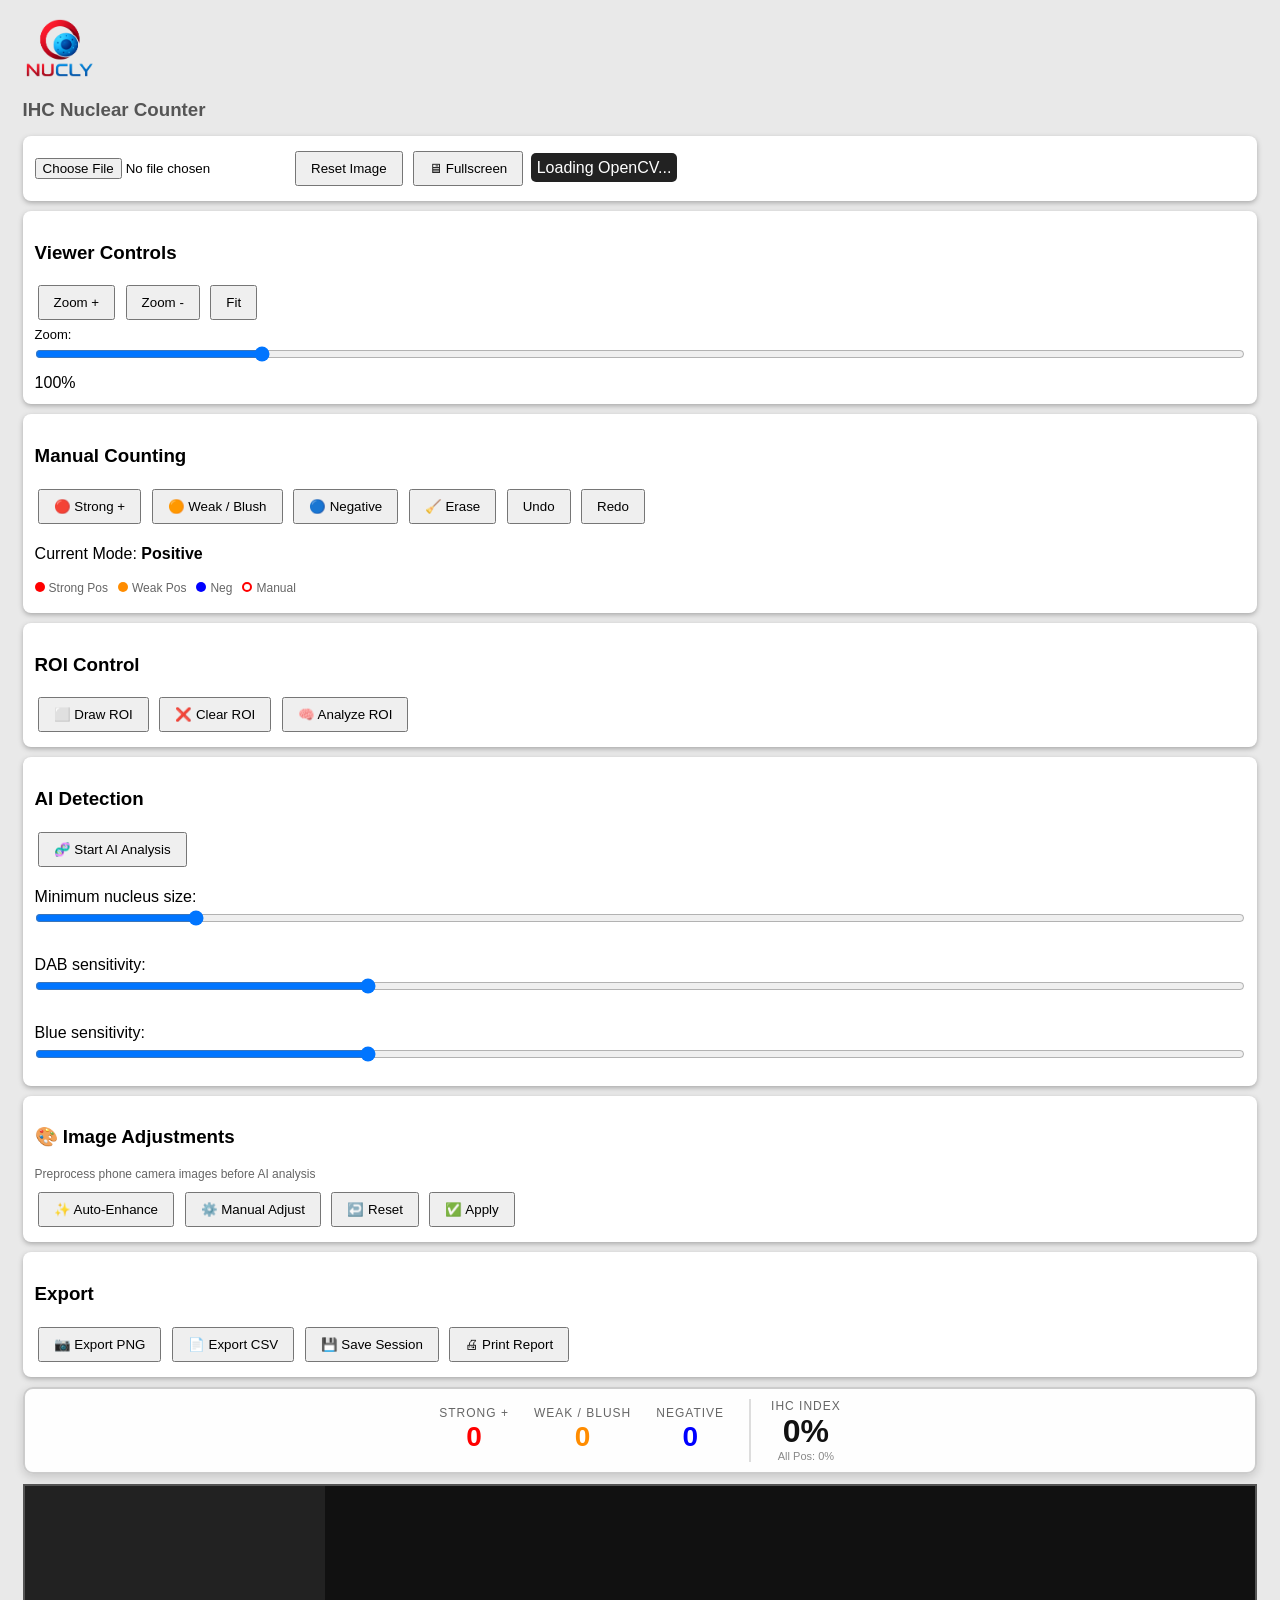
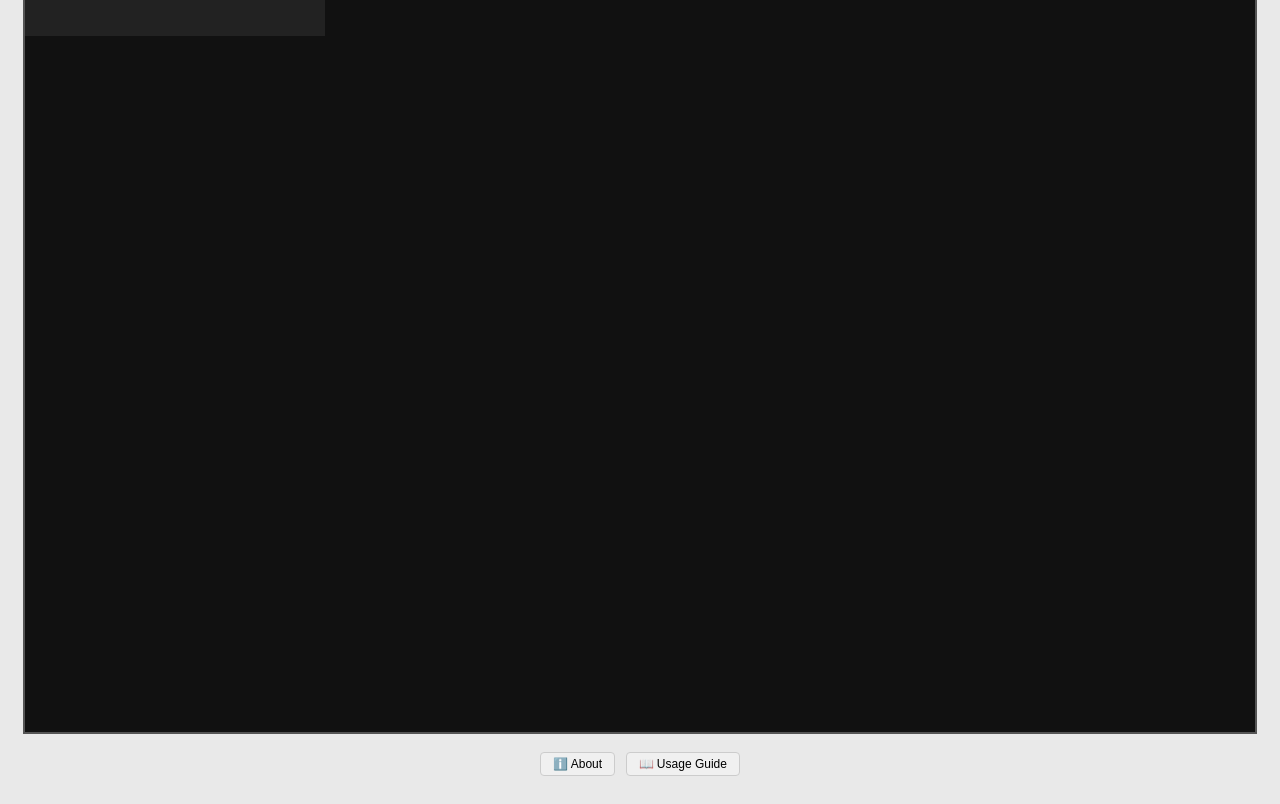
==== nucly-original.html @ bf09277a "Add files via upload" ====
<!DOCTYPE html>
<html>
<head>
<meta charset="utf-8">
<meta name="viewport" content="width=device-width, initial-scale=1">
<title>NUCLY v2 - IHC Nuclear Counter</title>
<script src="https://docs.opencv.org/4.x/opencv.js"></script>
<style>
:root{
    --bg:#e9e9e9;
    --panel:#ffffff;
    --dark:#111;
    --accent:#00ff66;
}
*{
    box-sizing:border-box;
}
body{
    margin:0;
    padding:10px;
    font-family:Arial, sans-serif;
    background:var(--bg);
}
#app{
    width:98%;
    max-width:1800px;
    margin:auto;
}
h1{
    margin:5px 0;
}
.panel{
    background:var(--panel);
    padding:12px;
    margin:10px 0;
    border-radius:8px;
    box-shadow:0 2px 5px #aaa;
}
button{
    padding:8px 14px;
    margin:3px;
    cursor:pointer;
}
button:hover{
    background:#ddd;
}
.big{
    font-size:22px;
    font-weight:bold;
}

/* ==========================
   VIEWER
========================== */
#viewer{
    width:100%;
    height:850px;
    background:#111;
    border:2px solid #555;
    overflow:hidden;
    position:relative;
    user-select:none;
}
#viewer.fullscreen{
    position:fixed;
    top:0;
    left:0;
    width:100vw;
    height:100vh;
    z-index:9999;
}
#stage{
    position:absolute;
    left:0;
    top:0;
    transform-origin:0 0;
}
canvas{
    position:absolute;
    left:0;
    top:0;
}
#imageCanvas{
    background:#222;
    cursor:crosshair;
}
#overlayCanvas{
    pointer-events:none;
}

/* ==========================
   STATUS
========================== */
.status{
    padding:6px;
    background:#222;
    color:white;
    border-radius:5px;
}

/* ==========================
   ROI
========================== */
.roiBox{
    position:absolute;
    border:3px solid lime;
    background:rgba(0,255,0,.15);
    pointer-events:none;
}

/* ==========================
   MODE COLORS
========================== */
.posText{
    color:red;
}
.negText{
    color:blue;
}
.weakText{
    color:#ff8c00;
}

/* Floating results panel near viewer */
#resultsFloat{
    position:sticky;
    top:10px;
    z-index:100;
    background:rgba(255,255,255,0.95);
    border:2px solid #ccc;
    border-radius:10px;
    padding:10px 18px;
    margin:10px 0;
    display:flex;
    gap:25px;
    align-items:center;
    justify-content:center;
    box-shadow:0 3px 10px rgba(0,0,0,0.15);
    font-family:Arial,sans-serif;
}
#resultsFloat .countBox{
    text-align:center;
}
#resultsFloat .countLabel{
    font-size:12px;
    color:#666;
    text-transform:uppercase;
    letter-spacing:1px;
}
#resultsFloat .countValue{
    font-size:28px;
    font-weight:bold;
    line-height:1.2;
}
#resultsFloat .ki67Box{
    text-align:center;
    padding-left:20px;
    border-left:2px solid #ddd;
}
#resultsFloat .ki67Value{
    font-size:32px;
    font-weight:bold;
    color:#111;
}

/* Circular developer photo */
.devPhoto{
    width:90px;
    height:90px;
    border-radius:50%;
    object-fit:cover;
    border:3px solid #ddd;
    box-shadow:0 2px 8px rgba(0,0,0,0.15);
    display:block;
    margin:0 auto 10px auto;
}

/* Image adjustment sliders */
.panel input[type=range]{
    width:100%;
    margin:4px 0 12px 0;
}
.panel label{
    display:block;
    font-size:13px;
    margin-top:4px;
}
</style>
<base target="_blank">
</head>

<body>
<div id="app">
<img src="[data-uri]" alt="NUCLY" style="height:70px;margin:5px 0;">
<h3 style="margin:5px 0 15px 0;color:#555;">IHC Nuclear Counter</h3>

<div class="panel">
<input type="file" id="fileInput" accept="image/*">
<button onclick="resetImage()">Reset Image</button>
<button onclick="toggleFullscreen()">🖥 Fullscreen</button>
<span class="status" id="engineStatus" style="transition:opacity 0.5s;">Loading OpenCV...</span>
</div>

<div class="panel">
<h3>Viewer Controls</h3>
<button onclick="zoomIn()">Zoom +</button>
<button onclick="zoomOut()">Zoom -</button>
<button onclick="fitImage()">Fit</button>
<label>Zoom: <input type="range" id="zoomSlider" min="10" max="500" value="100"></label>
<span id="zoomText">100%</span>
</div>

<div class="panel">
<h3>Manual Counting</h3>
<button onclick="setMode('pos')">🔴 Strong +</button>
<button onclick="setMode('weak')">🟠 Weak / Blush</button>
<button onclick="setMode('neg')">🔵 Negative</button>
<button onclick="setMode('erase')">🧹 Erase</button>
<button onclick="undo()">Undo</button>
<button onclick="redo()">Redo</button>
<br><br>
Current Mode: <b id="currentMode">Positive</b>
<br><br>
<div style="font-size:12px;color:#666;margin-bottom:6px;">
  <span style="display:inline-block;width:10px;height:10px;background:red;border-radius:50%;margin-right:4px;"></span>Strong Pos &nbsp;
  <span style="display:inline-block;width:10px;height:10px;background:#ff8c00;border-radius:50%;margin-right:4px;"></span>Weak Pos &nbsp;
  <span style="display:inline-block;width:10px;height:10px;background:blue;border-radius:50%;margin-right:4px;"></span>Neg &nbsp;
  <span style="display:inline-block;width:10px;height:10px;border:2px solid red;border-radius:50%;margin-right:4px;"></span>Manual &nbsp;
</div>
<div id="eraseControls" style="display:none;margin-top:8px;padding:8px;background:#f5f5f5;border-radius:5px;">
  <label style="font-size:13px;">🖌️ Erase Brush Size: <span id="brushSizeVal">25</span>px</label><br>
  <input type="range" id="brushSize" min="10" max="100" value="25" oninput="setBrushSize(this.value)">
  <div style="font-size:11px;color:#888;margin-top:4px;">Click & drag to erase multiple markers</div>
</div>
</div>

<div class="panel">
<h3>ROI Control</h3>
<button onclick="startROI()">⬜ Draw ROI</button>
<button onclick="clearROI()">❌ Clear ROI</button>
<button onclick="analyzeROI()">🧠 Analyze ROI</button>
</div>

<div class="panel">
<h3>AI Detection</h3>
<button onclick="runAI()">🧬 Start AI Analysis</button>
<br><br>
Minimum nucleus size: <input type="range" id="minNucleus" min="5" max="200" value="30"><br><br>
DAB sensitivity: <input type="range" id="dabLevel" min="10" max="120" value="40"><br><br>
Blue sensitivity: <input type="range" id="blueLevel" min="10" max="120" value="40">
</div>

<div class="panel">
<h3>🎨 Image Adjustments</h3>
<div style="font-size:12px;color:#666;margin-bottom:8px;">Preprocess phone camera images before AI analysis</div>
<button onclick="autoEnhance()">✨ Auto-Enhance</button>
<button onclick="toggleAdjustPanel()">⚙️ Manual Adjust</button>
<button onclick="resetAdjustments()">↩️ Reset</button>
<button onclick="applyAdjustments()">✅ Apply</button>

<div id="adjustPanel" style="display:none;margin-top:12px;padding-top:10px;border-top:1px solid #ddd;">
<label style="font-size:13px;">Brightness: <span id="brightVal">0</span></label>
<input type="range" id="brightSlider" min="-100" max="100" value="0" oninput="adjustImage()">

<label style="font-size:13px;">Contrast: <span id="contrastVal">0</span></label>
<input type="range" id="contrastSlider" min="-100" max="100" value="0" oninput="adjustImage()">

<label style="font-size:13px;">Exposure (Gamma): <span id="gammaVal">1.0</span></label>
<input type="range" id="gammaSlider" min="50" max="250" value="100" oninput="adjustImage()">

<label style="font-size:13px;">Saturation: <span id="satVal">0</span></label>
<input type="range" id="satSlider" min="-100" max="100" value="0" oninput="adjustImage()">

<label style="font-size:13px;">Sharpen: <span id="sharpVal">0</span></label>
<input type="range" id="sharpSlider" min="0" max="100" value="0" oninput="adjustImage()">

<label style="font-size:13px;">Whiten Background: <span id="whiteVal">0</span></label>
<input type="range" id="whiteSlider" min="0" max="100" value="0" oninput="adjustImage()">

<label style="font-size:13px;">Temperature (Warm ↔ Cool): <span id="tempVal">0</span></label>
<input type="range" id="tempSlider" min="-50" max="50" value="0" oninput="adjustImage()">
</div>
</div>

<div class="panel">
<h3>Export</h3>
<button onclick="exportAnnotatedPNG()">📷 Export PNG</button>
<button onclick="exportCSV()">📄 Export CSV</button>
<button onclick="saveSession()">💾 Save Session</button>
<button onclick="exportPDFReport()">🖨 Print Report</button>
</div>

<div id="resultsFloat">
  <div class="countBox">
    <div class="countLabel">Strong +</div>
    <div class="countValue posText" id="positiveCount">0</div>
  </div>
  <div class="countBox">
    <div class="countLabel">Weak / Blush</div>
    <div class="countValue weakText" id="weakCount">0</div>
  </div>
  <div class="countBox">
    <div class="countLabel">Negative</div>
    <div class="countValue negText" id="negativeCount">0</div>
  </div>
  <div class="ki67Box">
    <div class="countLabel">IHC Index</div>
    <div class="ki67Value" id="ki67Value">0%</div>
    <div style="font-size:11px;color:#888;" id="ki67AllPos">All Pos: 0%</div>
  </div>
</div>

<div id="viewer">
<div id="stage">
<canvas id="imageCanvas"></canvas>
<canvas id="overlayCanvas"></canvas>
</div>
</div>

<div style="text-align:center;margin:15px 0;">
  <button onclick="toggleAbout()" style="font-size:12px;padding:4px 12px;background:#f0f0f0;border:1px solid #ccc;border-radius:4px;">ℹ️ About</button>
  <button onclick="toggleGuide()" style="font-size:12px;padding:4px 12px;background:#f0f0f0;border:1px solid #ccc;border-radius:4px;">📖 Usage Guide</button>
</div>

<div id="aboutPanel" class="panel" style="display:none;margin-top:10px;">
<h3>👤 About</h3>
<img src="[data-uri]" alt="Dr. Abdul Kadir Rifaei" class="devPhoto">
<p style="font-size:14px;line-height:1.6;color:#444;text-align:center;">
  <b>Dr. Abdul Kadir Rifaei</b><br>
  Anatomic Pathologist<br>
  HTI &amp; IAPMD Council Member
</p>
<p style="font-size:13px;color:#666;">
  <b>NUCLY v2</b> — IHC Nuclear Counter. Built with OpenCV.js for local, privacy-preserving image analysis.
</p>
<p style="font-size:12px;color:#888;margin-top:8px;text-align:center;">
  Version 2.0
</p>
</div>

<div id="guidePanel" class="panel" style="display:none;margin-top:10px;">
<h3>📖 NUCLY Usage Guide <span style="font-size:12px;color:#888;font-weight:normal;">— Complete Reference v3.0</span></h3>
<div style="font-size:13px;line-height:1.7;color:#444;max-height:600px;overflow-y:auto;">

<div style="background:#f0f7ff;border-left:3px solid #2563eb;padding:8px 12px;margin:8px 0;border-radius:0 6px 6px 0;">
<b>🚀 Quick Start:</b> Upload → Adjust → Detect → Correct → Export
</div>

<p><b>1. Upload Image</b> — Select an immunohistochemistry (IHC) stained histopathology image (JPG/PNG). Works for any nuclear IHC marker such as ER, PR, Ki-67, p53, etc.<br>
<span style="color:#888;font-size:12px;">💡 <i>Tip for phone camera photos:</i> Keep the slide field flat and evenly lit. Avoid glare. After uploading, click ✨ <b>Auto-Enhance</b> to optimize the image automatically before running AI.</span></p>

<p><b>2. AI Analysis</b> — Click "Start AI Analysis" to auto-detect strong positive (brown/black DAB), weak/blush positive (pale brown), and negative (blue hematoxylin) nuclei. Weak positives are shown as 🟠 orange dots for observer review.</p>

<p><b>3. Manual Correction</b> — Use 🔴 Strong Positive / 🟠 Weak/Blush / 🔵 Negative to add missed nuclei. AI = filled dots, Manual = hollow rings. The IHC Index shows both Strong-only and All-Positive (strong + weak) percentages.</p>

<p><b>4. Erase</b> — Select 🧹 Erase, adjust brush size, then click &amp; drag to remove incorrect AI or manual markers.</p>

<p><b>5. ROI (Freehand Pen Trace)</b> — Click "Draw ROI" and trace around the region of interest with your mouse (like drawing with a pen). Release to close the polygon. "Analyze ROI" runs AI only inside the traced region. Press Esc to cancel mid-trace.</p>

<p><b>6. Image Adjustments (Phone Camera Photos)</b> — Essential for images taken through the microscope eyepiece:</p>
<ul style="margin:4px 0 8px 20px;">
<li><b>✨ Auto-Enhance</b> — One-click optimization. Automatically adjusts brightness, contrast, gamma, white balance (temperature), background whitening, saturation, and sharpening based on image histogram analysis. <b>Recommended first step</b> for all phone camera images.</li>
<li><b>⚙️ Manual Adjust</b> — Opens the slider panel for fine-tuning. Use when Auto-Enhance needs tweaking:
  <ul style="margin:4px 0 4px 20px;">
  <li><b>Brightness</b> — Overall light/dark correction.</li>
  <li><b>Contrast</b> — Stretch tones to make nuclei pop from background.</li>
  <li><b>Exposure (Gamma)</b> — Brighten dark areas or darken washed-out regions.</li>
  <li><b>Saturation</b> — Boost color separation between brown DAB and blue hematoxylin.</li>
  <li><b>Sharpen</b> — Edge enhancement for crisper nuclear boundaries.</li>
  <li><b>Whiten Background</b> — Cleans up gray/yellow background from phone camera uneven lighting.</li>
  <li><b>Temperature</b> — Correct warm (yellow) or cool (blue) white balance casts. Slide left for cooler, right for warmer.</li>
  </ul>
</li>
<li><b>↩️ Reset</b> — Reverts to original uploaded image.</li>
<li><b>✅ Apply</b> — Locks adjustments so AI analyzes the processed image.</li>
</ul>

<div style="background:#fff3cd;border-left:3px solid #f59e0b;padding:8px 12px;margin:10px 0;border-radius:0 6px 6px 0;">
<b>⚠️ Critical:</b> Image adjustments change pixel values. If detection has already been run, existing dots were computed on the <b>original image</b> and may no longer match. The safe workflow is: <b>Adjust → Apply → Detect → Correct → Export</b>. Never adjust between Detect and Export if you care about count accuracy.
</div>

<p><b>7. AI Sensitivity Settings</b> — Fine-tune detection before running AI:</p>
<ul style="margin:4px 0 8px 20px;">
<li><b>Minimum nucleus size</b> — Smallest area (in pixels) a detected blob must have to count as a nucleus. Increase if AI picks up tiny debris/dust; decrease if small nuclei are missed.</li>
<li><b>DAB sensitivity</b> — How strictly the AI filters for brown/black positive staining. Increase to catch lighter/greyish brown nuclei; decrease if background tissue is falsely counted as positive. Phone camera photos often need lower DAB sensitivity (~25–35) because phone cameras boost saturation.</li>
<li><b>Blue sensitivity</b> — How strictly the AI filters for hematoxylin (blue) negative nuclei. Increase to catch pale blue nuclei; decrease if non-nuclear blue areas (collagen, mucin) are being counted. For phone camera images, try ~30–40 to avoid overcounting background.</li>
</ul>

<p><b>8. Weak / Blush Staining Guide</b> — Clinically important for ER, PR, and other markers where any nuclear staining counts as positive:</p>
<ul style="margin:4px 0 8px 20px;">
<li>🟠 <b>Orange dots</b> = Weak/blush DAB staining that the AI detected but classified as low-intensity. These are <b>NOT</b> included in the main IHC Index by default.</li>
<li><b>IHC Index (Strong)</b> = Only 🔴 strong brown/black nuclei counted as positive. Use this for strict scoring (e.g., Ki-67 where only clear staining matters).</li>
<li><b>All Pos %</b> = 🔴 Strong + 🟠 Weak counted together. Use this for ER/PR where any nuclear staining is considered positive per ASCO/CAP guidelines.</li>
<li><b>Manual reclassification</b> — Click a 🟠 orange dot with 🔴 Strong + button to upgrade it to strong positive. Or erase it if you think it's artifact. Your choice is recorded in the report.</li>
<li><b>Phone camera tip</b> — Weak staining is hardest for AI. If many nuclei are unmarked (no dot at all), lower DAB sensitivity to ~20. If too many blue nuclei turn orange, raise it to ~50.</li>
</ul>

<p><b>9. Export</b> — Save annotated PNG, CSV of coordinates, session JSON, or print the full report. The report includes both Strong-only and All-Positive IHC indices.</p>

<p><b>Shortcuts:</b> 1=Strong Positive, 2=Negative, 3=Erase, 4=Weak/Blush, R=ROI, Ctrl+Z=Undo, Ctrl+Y=Redo, Esc=Cancel</p>

<hr style="border:none;border-top:1px solid #ddd;margin:15px 0;">

<h4 style="color:#2563eb;margin:10px 0 6px;">📚 General Detection Guide (v3.0)</h4>

<p><b>Getting Started &amp; Upload</b><br>
NUCLY is a nuclei detection and counting tool for microscopy and histology images. Supported formats: PNG, JPG, JPEG, TIFF, BMP. Max 50 MB per image. Images should be in focus with reasonable contrast between nuclei and background. For best results, use images at the same magnification and staining protocol across your dataset.</p>

<p><b>Running Detection</b><br>
Detection Parameters: Min/Max Nucleus Size filters debris and splits clusters. Confidence Threshold controls strictness. Stain Type is always set to <b>DAPI</b> for optimal nuclear detection. Start with defaults and refine after reviewing the first pass.</p>

<p><b>Reviewing Results</b><br>
🔴 <b>Red dots</b> = Strong Positive (brown/black DAB). 🟠 <b>Orange dots</b> = Weak/Blush Positive (pale brown) — shown for observer review. 🔵 <b>Blue dots</b> = Negative (blue hematoxylin). <b>Green outlines</b> = Segmentation boundaries. Zoom with mouse wheel, pan by click-drag. Toggle layers in the layer panel.</p>

<p><b>Manual Corrections</b><br>
Add Nucleus, Remove Nucleus, Accept Rejected, Reject Accepted, Merge/Split for clusters. Manual corrections are saved automatically per session. <b>Export before closing the tab.</b></p>

<p><b>Export Formats</b><br>
CSV (coordinates, size, confidence), JSON (metadata + parameters), Annotated Image (with legend and count), Mask (binary/instance segmentation for downstream analysis).</p>

<p><b>Slider Safety Guide</b></p>
<table style="width:100%;font-size:12px;border-collapse:collapse;margin:6px 0;">
<tr style="background:#f1f5f9;"><th style="text-align:left;padding:4px;border:1px solid #ddd;">Adjustment</th><th style="text-align:left;padding:4px;border:1px solid #ddd;">Risk</th><th style="text-align:left;padding:4px;border:1px solid #ddd;">Recommendation</th></tr>
<tr><td style="padding:4px;border:1px solid #ddd;">Whiten Background</td><td style="padding:4px;border:1px solid #ddd;color:#dc2626;"><b>HIGH</b></td><td style="padding:4px;border:1px solid #ddd;">Apply BEFORE detection only</td></tr>
<tr><td style="padding:4px;border:1px solid #ddd;">Brightness</td><td style="padding:4px;border:1px solid #ddd;color:#dc2626;"><b>HIGH</b></td><td style="padding:4px;border:1px solid #ddd;">Apply BEFORE detection only</td></tr>
<tr><td style="padding:4px;border:1px solid #ddd;">Contrast</td><td style="padding:4px;border:1px solid #ddd;color:#dc2626;"><b>HIGH</b></td><td style="padding:4px;border:1px solid #ddd;">Apply BEFORE detection only</td></tr>
<tr><td style="padding:4px;border:1px solid #ddd;">Gamma</td><td style="padding:4px;border:1px solid #ddd;color:#dc2626;"><b>HIGH</b></td><td style="padding:4px;border:1px solid #ddd;">Apply BEFORE detection only</td></tr>
<tr><td style="padding:4px;border:1px solid #ddd;">Sharpen</td><td style="padding:4px;border:1px solid #ddd;color:#d97706;"><b>MEDIUM</b></td><td style="padding:4px;border:1px solid #ddd;">Safe if subtle; re-run if aggressive</td></tr>
<tr><td style="padding:4px;border:1px solid #ddd;">Saturation</td><td style="padding:4px;border:1px solid #ddd;color:#16a34a;"><b>LOW</b></td><td style="padding:4px;border:1px solid #ddd;">Generally safe after detection</td></tr>
<tr><td style="padding:4px;border:1px solid #ddd;">Temperature</td><td style="padding:4px;border:1px solid #ddd;color:#16a34a;"><b>LOW</b></td><td style="padding:4px;border:1px solid #ddd;">Safe after detection</td></tr>
</table>

<p><b>Troubleshooting</b></p>
<ul style="margin:4px 0 8px 20px;">
<li><b>Too many false positives</b> — Increase Confidence Threshold. Increase Min Nucleus Size. Apply Whiten Background BEFORE detection.</li>
<li><b>Too many missed nuclei</b> — Decrease Confidence Threshold. Decrease Min Nucleus Size. Increase Brightness/Gamma BEFORE detection. Check Stain Type.</li>
<li><b>Clusters counted as single nuclei</b> — Decrease Max Nucleus Size. Apply Sharpen BEFORE detection. Use manual Split tool.</li>
<li><b>Counts changed after image adjustment</b> — Expected behavior. Follow the safe workflow: Adjust → Apply → Detect → Correct → Export.</li>
<li><b>Export file too large</b> — Use Downsample option. Export CSV/JSON instead of PNG masks.</li>
</ul>

<div style="background:#1e3a8a;color:#fff;border-radius:8px;padding:10px 12px;margin:12px 0;text-align:center;font-weight:600;">
🏆 Golden Rule: Adjust → Apply → Detect → Correct → Export
</div>

</div>
</div>

<script>
// ===============================
// NUCLY v2 APPLICATION STATE
// ===============================
const app = {
    imageLoaded:false,
    mode:"pos",
    zoom:1,
    minZoom:0.1,
    maxZoom:5,
    markers:[],
    undoStack:[],
    redoStack:[],
    roi:null,
    roiDrawing:false,
    roiDrawingActive:false,
    roiStart:null,
    pan:{x:0,y:0},
    markerSize:8,
    markerStyle:"ring",
    aiMarkers:[],
    aiRunning:false,
    brushSize:25,
    erasing:false,
    erasedBatch:[],
    originalImageData:null,
    adjustmentsApplied:false
};

// ===============================
// CANVAS SETUP
// ===============================
const imageCanvas = document.getElementById("imageCanvas");
const overlayCanvas = document.getElementById("overlayCanvas");
const imageCtx = imageCanvas.getContext("2d");
const overlayCtx = overlayCanvas.getContext("2d");
const stage = document.getElementById("stage");
const viewer = document.getElementById("viewer");
const fileInput = document.getElementById("fileInput");
let sourceImage = new Image();

// ===============================
// OPENCV READY CHECK
// ===============================
cv['onRuntimeInitialized'] = function(){
    let el = document.getElementById("engineStatus");
    el.innerHTML = "✅ Ready";
    el.style.opacity = "0.3";
    setTimeout(function(){
        el.style.display = "none";
    }, 1500);
};

// ===============================
// IMAGE LOADING
// ===============================
fileInput.onchange=function(e){
    let file=e.target.files[0];
    if(!file) return;
    let reader=new FileReader();
    reader.onload=function(ev){
        sourceImage.onload=function(){
            app.imageLoaded=true;
            setupCanvas();
            fitImage();
        };
        sourceImage.src=ev.target.result;
    };
    reader.readAsDataURL(file);
};

// ===============================
// CANVAS INITIALIZATION
// ===============================
function setupCanvas(){
    imageCanvas.width = sourceImage.naturalWidth;
    imageCanvas.height = sourceImage.naturalHeight;
    overlayCanvas.width = sourceImage.naturalWidth;
    overlayCanvas.height = sourceImage.naturalHeight;
    imageCtx.clearRect(0,0,imageCanvas.width,imageCanvas.height);
    imageCtx.drawImage(sourceImage,0,0);
    // Store original for adjustment resets
    app.originalImageData = imageCtx.getImageData(0,0,imageCanvas.width,imageCanvas.height);
    app.adjustmentsApplied = false;
    redraw();
}

// ===============================
// COORDINATE CONVERSION
// ===============================
function screenToImage(e){
    let rect = viewer.getBoundingClientRect();
    let x = (e.clientX - rect.left - app.pan.x) / app.zoom;
    let y = (e.clientY - rect.top - app.pan.y) / app.zoom;
    return {x:x, y:y};
}

// ===============================
// IMAGE FIT
// ===============================
function fitImage(){
    if(!app.imageLoaded) return;
    let ratio=Math.min(viewer.clientWidth/imageCanvas.width, viewer.clientHeight/imageCanvas.height);
    app.zoom=ratio;
    updateTransform();
}

// ===============================
// ZOOM
// ===============================
function zoomIn(){
    app.zoom*=1.2;
    limitZoom();
    updateTransform();
}
function zoomOut(){
    app.zoom/=1.2;
    limitZoom();
    updateTransform();
}
function limitZoom(){
    if(app.zoom<app.minZoom) app.zoom=app.minZoom;
    if(app.zoom>app.maxZoom) app.zoom=app.maxZoom;
}
function updateTransform(){
    stage.style.transform = `translate(${app.pan.x}px,${app.pan.y}px) scale(${app.zoom})`;
    document.getElementById("zoomSlider").value = app.zoom*100;
    document.getElementById("zoomText").innerHTML = Math.round(app.zoom*100)+"%";
}
document.getElementById("zoomSlider").oninput=function(){
    app.zoom=this.value/100;
    limitZoom();
    updateTransform();
};

// ===============================
// FULLSCREEN
// ===============================
function toggleFullscreen(){
    viewer.classList.toggle("fullscreen");
}

// ===============================
// MODES
// ===============================
function setMode(m){
    app.mode=m;
    let text="Positive";
    if(m==="weak") text="Weak / Blush";
    if(m==="neg") text="Negative";
    if(m==="erase") text="Erase (drag to brush-erase)";
    document.getElementById("currentMode").innerHTML=text;
    imageCanvas.style.cursor = m==="erase" ? "not-allowed" : "crosshair";
    viewer.style.cursor = m==="erase" ? "not-allowed" : "default";
    document.getElementById("eraseControls").style.display = m==="erase" ? "block" : "none";
}

// ===============================
// MARKER SYSTEM
// ===============================
function addMarker(x,y,type){
    let marker={
        id:Date.now()+Math.random(),
        x:x,
        y:y,
        type:type,
        source:"manual"
    };
    app.markers.push(marker);
    app.undoStack.push({action:"add", marker:marker});
    app.redoStack=[];
    redraw();
    updateCount();
}

function removeMarker(marker){
    app.markers = app.markers.filter(m=>m.id!==marker.id);
}

function eraseAtPoint(x,y){
    let threshold=app.brushSize;
    let removed=[];
    app.markers=app.markers.filter(m=>{
        let dx=m.x-x;
        let dy=m.y-y;
        if(Math.sqrt(dx*dx+dy*dy) < threshold){
            removed.push(m);
            return false;
        }
        return true;
    });
    if(removed.length>0){
        app.erasedBatch=app.erasedBatch.concat(removed);
        redraw();
        updateCount();
    }
}

function removeNearbyMarker(x,y){
    eraseAtPoint(x,y);
}

// ===============================
// DRAW OVERLAY
// ===============================
function redraw(){
    overlayCtx.clearRect(0,0,overlayCanvas.width,overlayCanvas.height);

    // Draw brush preview if erasing
    if(app.erasing && mouseDownPos){
        overlayCtx.beginPath();
        overlayCtx.arc(mouseDownPos.x,mouseDownPos.y,app.brushSize,0,Math.PI*2);
        overlayCtx.strokeStyle="rgba(255,0,0,0.5)";
        overlayCtx.lineWidth=2;
        overlayCtx.setLineDash([4,4]);
        overlayCtx.stroke();
        overlayCtx.setLineDash([]);
        overlayCtx.fillStyle="rgba(255,0,0,0.1)";
        overlayCtx.fill();
    }

    app.markers.forEach(function(m){
        let color = m.type==="pos" ? "red" : (m.type==="weak" ? "#ff8c00" : "blue");
        overlayCtx.strokeStyle=color;
        overlayCtx.fillStyle=color;
        overlayCtx.lineWidth=2;

        if(m.source==="AI"){
            // AI markers: filled dot with subtle glow so they pop
            overlayCtx.beginPath();
            overlayCtx.arc(m.x,m.y,app.markerSize,0,Math.PI*2);
            overlayCtx.globalAlpha=0.85;
            overlayCtx.fill();
            overlayCtx.globalAlpha=1.0;
            // small white center for contrast
            overlayCtx.beginPath();
            overlayCtx.fillStyle="white";
            overlayCtx.arc(m.x,m.y,app.markerSize*0.35,0,Math.PI*2);
            overlayCtx.fill();
            overlayCtx.fillStyle=color;
        } else {
            // Manual markers: hollow ring with crosshair center
            overlayCtx.beginPath();
            overlayCtx.arc(m.x,m.y,app.markerSize,0,Math.PI*2);
            overlayCtx.stroke();
            // crosshair center
            overlayCtx.beginPath();
            overlayCtx.moveTo(m.x-3,m.y); overlayCtx.lineTo(m.x+3,m.y);
            overlayCtx.moveTo(m.x,m.y-3); overlayCtx.lineTo(m.x,m.y+3);
            overlayCtx.stroke();
        }
    });
    // DRAW ROI
    if(app.roi && app.roi.points && app.roi.points.length>0){
        overlayCtx.strokeStyle="lime";
        overlayCtx.lineWidth=3;
        overlayCtx.setLineDash([8,5]);
        overlayCtx.beginPath();
        overlayCtx.moveTo(app.roi.points[0].x,app.roi.points[0].y);
        for(let i=1;i<app.roi.points.length;i++){
            overlayCtx.lineTo(app.roi.points[i].x,app.roi.points[i].y);
        }
        if(!app.roiDrawingActive){
            overlayCtx.closePath();
        }
        overlayCtx.stroke();
        overlayCtx.setLineDash([]);
        if(!app.roiDrawingActive){
            overlayCtx.fillStyle="rgba(0,255,0,0.08)";
            overlayCtx.fill();
        }
    }
}

// ===============================
// COUNTER
// ===============================
function updateCount(){
    let pos = app.markers.filter(m=>m.type==="pos").length;
    let weak = app.markers.filter(m=>m.type==="weak").length;
    let neg = app.markers.filter(m=>m.type==="neg").length;
    document.getElementById("positiveCount").innerHTML=pos;
    document.getElementById("weakCount").innerHTML=weak;
    document.getElementById("negativeCount").innerHTML=neg;
    let total=pos+weak+neg;
    let kiStrong = total ? ((pos/total)*100).toFixed(1) : 0;
    let kiAllPos = total ? (((pos+weak)/total)*100).toFixed(1) : 0;
    document.getElementById("ki67Value").innerHTML=kiStrong+"%";
    document.getElementById("ki67AllPos").innerHTML="All Pos: "+kiAllPos+"%";
}

// ===============================
// RESET
// ===============================
function resetImage(){
    app.markers=[];
    app.aiMarkers=[];
    app.undoStack=[];
    app.redoStack=[];
    app.roi=null;
    app.pan.x=0;
    app.pan.y=0;
    app.zoom=1;
    resetAdjustments();
    if(sourceImage.src){
        imageCtx.clearRect(0,0,imageCanvas.width,imageCanvas.height);
        imageCtx.drawImage(sourceImage,0,0);
        app.originalImageData = imageCtx.getImageData(0,0,imageCanvas.width,imageCanvas.height);
    }
    fitImage();
    redraw();
    updateCount();
}

function fullReset(){
    resetImage();
}

// ===============================
// UNDO / REDO
// ===============================
function undo(){
    if(app.undoStack.length===0) return;
    let action=app.undoStack.pop();
    if(action.action==="add"){
        app.markers=app.markers.filter(m=>m.id!==action.marker.id);
        app.redoStack.push({action:"add", marker:action.marker});
    } else if(action.action==="remove"){
        // support batch remove
        let marks = action.markers || [action.marker];
        marks.forEach(m=>app.markers.push(m));
        app.redoStack.push({action:"remove", markers:marks, marker:action.marker});
    }
    redraw();
    updateCount();
}

function redo(){
    if(app.redoStack.length===0) return;
    let action=app.redoStack.pop();
    if(action.action==="add"){
        app.markers.push(action.marker);
        app.undoStack.push({action:"add", marker:action.marker});
    } else if(action.action==="remove"){
        let marks = action.markers || [action.marker];
        app.markers=app.markers.filter(m=>{
            return !marks.some(rm=>rm.id===m.id);
        });
        app.undoStack.push({action:"remove", markers:marks, marker:action.marker});
    }
    redraw();
    updateCount();
}

// ===============================
// ROI FUNCTIONS
// ===============================
function startROI(){
    app.roiDrawing=true;
    viewer.style.cursor="crosshair";
    document.getElementById("currentMode").innerHTML="Draw ROI (pen trace — click & drag)";
}

function clearROI(){
    app.roi=null;
    app.roiDrawing=false;
    app.roiDrawingActive=false;
    viewer.style.cursor="default";
    redraw();
}

function analyzeROI(){
    if(!app.roi || !app.roi.points || app.roi.points.length<3){
        alert("Please draw an ROI first (trace a closed region).");
        return;
    }
    runAI();
}

function pointInPolygon(x,y,points){
    if(!points || points.length<3) return true;
    let inside=false;
    for(let i=0,j=points.length-1;i<points.length;j=i++){
        let xi=points[i].x,yi=points[i].y;
        let xj=points[j].x,yj=points[j].y;
        let intersect=((yi>y)!==(yj>y))&&(x<(xj-xi)*(y-yi)/(yj-yi)+xi);
        if(intersect) inside=!inside;
    }
    return inside;
}

function isPointInROI(x,y){
    if(!app.roi) return true;
    return pointInPolygon(x,y,app.roi.points);
}

// ===============================
// MARKER SIZE CONTROL
// ===============================
function setMarkerSize(value){
    app.markerSize=Number(value);
    redraw();
}
function setBrushSize(value){
    app.brushSize=Number(value);
    document.getElementById("brushSizeVal").innerHTML=value;
    redraw();
}

// ===============================
// IMAGE ADJUSTMENTS (Photoshop-style)
// ===============================
function adjustImage(){
    if(!app.imageLoaded || !app.originalImageData) return;

    let brightness = Number(document.getElementById("brightSlider").value);
    let contrast = Number(document.getElementById("contrastSlider").value);
    let gamma = Number(document.getElementById("gammaSlider").value) / 100;
    let saturation = Number(document.getElementById("satSlider").value);
    let sharpen = Number(document.getElementById("sharpSlider").value);
    let whiten = Number(document.getElementById("whiteSlider").value);
    let temperature = Number(document.getElementById("tempSlider").value);

    document.getElementById("brightVal").innerHTML = brightness;
    document.getElementById("contrastVal").innerHTML = contrast;
    document.getElementById("gammaVal").innerHTML = gamma.toFixed(1);
    document.getElementById("satVal").innerHTML = saturation;
    document.getElementById("sharpVal").innerHTML = sharpen;
    document.getElementById("whiteVal").innerHTML = whiten;
    document.getElementById("tempVal").innerHTML = temperature;

    let src = app.originalImageData;
    let dst = imageCtx.createImageData(src.width, src.height);
    let data = src.data;
    let out = dst.data;

    // Contrast factor
    let cf = (259 * (contrast + 255)) / (255 * (259 - contrast));

    for(let i=0; i<data.length; i+=4){
        let r = data[i];
        let g = data[i+1];
        let b = data[i+2];

        // Brightness
        r += brightness;
        g += brightness;
        b += brightness;

        // Contrast
        r = cf * (r - 128) + 128;
        g = cf * (g - 128) + 128;
        b = cf * (b - 128) + 128;

        // Gamma / Exposure
        r = 255 * Math.pow(Math.max(0, r)/255, gamma);
        g = 255 * Math.pow(Math.max(0, g)/255, gamma);
        b = 255 * Math.pow(Math.max(0, b)/255, gamma);

        // Saturation
        if(saturation !== 0){
            let gray = 0.2989*r + 0.5870*g + 0.1140*b;
            let s = 1 + saturation/100;
            r = gray + (r - gray) * s;
            g = gray + (g - gray) * s;
            b = gray + (b - gray) * s;
        }

        // Whiten background: boost light pixels more than dark ones
        if(whiten > 0){
            let avg = (r+g+b)/3;
            if(avg > 180){
                let boost = (avg - 180) / 75 * whiten;
                r += boost; g += boost; b += boost;
            }
        }

        // Temperature: warm adds red, cool adds blue
        if(temperature !== 0){
            r += temperature * 1.5;
            b -= temperature * 1.5;
        }

        out[i] = Math.min(255, Math.max(0, r));
        out[i+1] = Math.min(255, Math.max(0, g));
        out[i+2] = Math.min(255, Math.max(0, b));
        out[i+3] = data[i+3]; // alpha
    }

    // Sharpen using unsharp mask approximation
    if(sharpen > 0){
        out = applySharpen(out, src.width, src.height, sharpen/200);
    }

    imageCtx.putImageData(dst, 0, 0);
}

function applySharpen(data, w, h, amount){
    // Simple 3x3 sharpen kernel
    let output = new Uint8ClampedArray(data);
    for(let y=1; y<h-1; y++){
        for(let x=1; x<w-1; x++){
            let i = (y*w + x) * 4;
            for(let c=0; c<3; c++){
                let val = data[i+c] * (1 + 4*amount)
                        - data[i+c - 4] * amount
                        - data[i+c + 4] * amount
                        - data[i+c - w*4] * amount
                        - data[i+c + w*4] * amount;
                output[i+c] = Math.min(255, Math.max(0, val));
            }
        }
    }
    return output;
}

function toggleAdjustPanel(){
    let el = document.getElementById("adjustPanel");
    el.style.display = el.style.display === "none" ? "block" : "none";
}

function autoEnhance(){
    if(!app.imageLoaded || !app.originalImageData){
        alert("Please upload an image first.");
        return;
    }

    let data = app.originalImageData.data;
    let len = data.length;
    let rSum=0, gSum=0, bSum=0, r2Sum=0, g2Sum=0, b2Sum=0;
    let brightPixels = 0; // pixels > 200
    let darkPixels = 0;   // pixels < 50

    for(let i=0; i<len; i+=4){
        let r=data[i], g=data[i+1], b=data[i+2];
        rSum += r; gSum += g; bSum += b;
        r2Sum += r*r; g2Sum += g*g; b2Sum += b*b;
        let avg = (r+g+b)/3;
        if(avg > 200) brightPixels++;
        if(avg < 50) darkPixels++;
    }

    let pixelCount = len/4;
    let rMean = rSum/pixelCount, gMean = gSum/pixelCount, bMean = bSum/pixelCount;
    let rStd = Math.sqrt(r2Sum/pixelCount - rMean*rMean);
    let gStd = Math.sqrt(g2Sum/pixelCount - gMean*gMean);
    let bStd = Math.sqrt(b2Sum/pixelCount - bMean*bMean);
    let meanGray = (rMean + gMean + bMean)/3;

    // Auto brightness: center around 128
    let brightness = Math.round(128 - meanGray);
    brightness = Math.max(-60, Math.min(60, brightness));

    // Auto contrast: boost if image is flat (low std)
    let avgStd = (rStd + gStd + bStd)/3;
    let contrast = 0;
    if(avgStd < 40) contrast = Math.round((40 - avgStd) * 1.5);
    if(avgStd > 70) contrast = Math.round((70 - avgStd) * 0.5);
    contrast = Math.max(-30, Math.min(50, contrast));

    // Auto gamma: brighten if too dark, darken if washed out
    let gamma = 100;
    if(meanGray < 100) gamma = Math.round(100 + (100 - meanGray) * 0.6);
    else if(meanGray > 180) gamma = Math.round(100 - (meanGray - 180) * 0.4);
    gamma = Math.max(70, Math.min(140, gamma));

    // Auto temperature: correct color cast
    // If image is too yellow (R high, B low) → cool it down
    // If image is too blue (B high, R low) → warm it up
    let temp = 0;
    let rbDiff = rMean - bMean;
    if(rbDiff > 15) temp = Math.round(-rbDiff * 0.8); // too warm/yellow → cool
    else if(rbDiff < -15) temp = Math.round(-rbDiff * 0.8); // too cool/blue → warm
    temp = Math.max(-40, Math.min(40, temp));

    // Auto whiten: if there are many bright pixels (background), boost them
    let white = 0;
    let brightRatio = brightPixels / pixelCount;
    if(brightRatio > 0.15){
        white = Math.round((brightRatio - 0.15) * 200);
        white = Math.min(60, white);
    }

    // Auto saturation: boost slightly for phone camera images
    let sat = 15;

    // Auto sharpen: light sharpening for crisp nuclei
    let sharp = 25;

    // Apply values
    document.getElementById("brightSlider").value = brightness;
    document.getElementById("contrastSlider").value = contrast;
    document.getElementById("gammaSlider").value = gamma;
    document.getElementById("satSlider").value = sat;
    document.getElementById("sharpSlider").value = sharp;
    document.getElementById("whiteSlider").value = white;
    document.getElementById("tempSlider").value = temp;

    adjustImage();

    // Show the panel so user can see what was adjusted
    document.getElementById("adjustPanel").style.display = "block";

    console.log(`Auto-Enhance: brightness=${brightness}, contrast=${contrast}, gamma=${gamma/100}, sat=${sat}, sharp=${sharp}, white=${white}, temp=${temp}`);
}

function resetAdjustments(){
    document.getElementById("brightSlider").value = 0;
    document.getElementById("contrastSlider").value = 0;
    document.getElementById("gammaSlider").value = 100;
    document.getElementById("satSlider").value = 0;
    document.getElementById("sharpSlider").value = 0;
    document.getElementById("whiteSlider").value = 0;
    document.getElementById("tempSlider").value = 0;
    adjustImage();
}

function applyAdjustments(){
    // Lock in current adjustments as the new "original"
    app.originalImageData = imageCtx.getImageData(0,0,imageCanvas.width,imageCanvas.height);
    app.adjustmentsApplied = true;
    alert("Adjustments applied. AI will now analyze the adjusted image.");
}

// ===============================
// MOUSE INTERACTION
// ===============================
let selectedMarker=null;
let movingMarker=false;
let mouseDownPos=null;
let hasDragged=false;

imageCanvas.addEventListener("mousedown",function(e){
    let p=screenToImage(e);
    mouseDownPos=p;
    hasDragged=false;

    if(app.roiDrawing){
        app.roi={points:[{x:p.x,y:p.y}]};
        app.roiDrawingActive=true;
        app.roiStart=p;
        return;
    }

    // ERASE MODE: start brush erase
    if(app.mode==="erase"){
        app.erasing=true;
        app.erasedBatch=[];
        eraseAtPoint(p.x,p.y);
        return;
    }

    selectedMarker=null;
    for(let i=0;i<app.markers.length;i++){
        let m=app.markers[i];
        let dx=m.x-p.x;
        let dy=m.y-p.y;
        let d=Math.sqrt(dx*dx+dy*dy);
        if(d<15){
            selectedMarker=m;
            movingMarker=true;
            break;
        }
    }
});

imageCanvas.addEventListener("mousemove",function(e){
    let p=screenToImage(e);

    if(app.roiDrawingActive){
        let last=app.roi.points[app.roi.points.length-1];
        let dx=p.x-last.x,dy=p.y-last.y;
        if(Math.sqrt(dx*dx+dy*dy)>3){
            app.roi.points.push({x:p.x,y:p.y});
        }
        redraw();
        return;
    }

    // ERASE MODE: brush erase while dragging
    if(app.erasing && app.mode==="erase"){
        eraseAtPoint(p.x,p.y);
        return;
    }

    if(movingMarker && selectedMarker){
        selectedMarker.x=p.x;
        selectedMarker.y=p.y;
        hasDragged=true;
        redraw();
    }
});

imageCanvas.addEventListener("mouseup",function(e){
    if(app.roiDrawingActive){
        app.roiDrawingActive=false;
        app.roiDrawing=false;
        if(app.roi.points.length<3){
            app.roi=null; // too small, cancel
        }
        viewer.style.cursor="default";
        setMode(app.mode); // restore mode text
        redraw();
        return;
    }

    // Commit batch erase to undo stack
    if(app.erasing && app.mode==="erase"){
        app.erasing=false;
        if(app.erasedBatch.length>0){
            app.undoStack.push({action:"remove", markers:[...app.erasedBatch]});
            app.redoStack=[];
        }
        app.erasedBatch=[];
        return;
    }

    // Only place markers on click (not drag)
    if(!movingMarker && !hasDragged && mouseDownPos && app.mode!=="erase"){
        let p=screenToImage(e);
        addMarker(p.x,p.y,app.mode);
    }

    movingMarker=false;
    selectedMarker=null;
    hasDragged=false;
    mouseDownPos=null;
});

// ===============================
// FIT WINDOW ON RESIZE
// ===============================
window.onresize=function(){
    if(app.imageLoaded) fitImage();
};

// ===============================
// SHORTCUTS
// ===============================
document.addEventListener("keydown",function(e){
    switch(e.key){
        case "1": setMode("pos"); break;
        case "2": setMode("neg"); break;
        case "3": setMode("erase"); break;
        case "r": startROI(); break;
        case "Escape":
            if(app.roiDrawing || app.roiDrawingActive){
                app.roiDrawing=false;
                app.roiDrawingActive=false;
                if(!app.roi || !app.roi.points || app.roi.points.length<3) app.roi=null;
                viewer.style.cursor="default";
                setMode(app.mode);
                redraw();
            }
            break;
        case "z":
            if(e.ctrlKey || e.metaKey){
                e.preventDefault();
                undo();
            }
            break;
        case "y":
            if(e.ctrlKey || e.metaKey){
                e.preventDefault();
                redo();
            }
            break;
    }
});

// =======================================
// NUCLY v2 AI ENGINE
// =======================================
function runAI(){
    if(!app.imageLoaded){
        alert("Please upload an image first");
        return;
    }
    if(typeof cv === "undefined"){
        alert("OpenCV is not ready");
        return;
    }
    if(app.aiRunning) return;

    clearAIMarkers();
    app.aiRunning=true;
    let es = document.getElementById("engineStatus");
    es.style.display = "inline";
    es.style.opacity = "1";
    es.innerHTML = "🧠 AI analysing...";

    setTimeout(function(){
        try{
            prepareAIImage();
            redraw();
            updateCount();
            showAIReport();
            mergeDuplicateAIMarkers();
            redraw();
            updateCount();
        } catch(error){
            console.error(error);
            alert(error.message);
        }
        app.aiRunning=false;
        let es2 = document.getElementById("engineStatus");
    es2.innerHTML = "✅ AI Complete";
    es2.style.opacity = "0.3";
    setTimeout(function(){ es2.style.display = "none"; }, 1500);
    },100);
}

function prepareAIImage(){
    let src = cv.imread(imageCanvas);
    let working = new cv.Mat();
    src.copyTo(working);

    let rgb = new cv.Mat();
    cv.cvtColor(working, rgb, cv.COLOR_RGBA2RGB);
    analyzeNuclei(rgb);

    src.delete();
    working.delete();
    rgb.delete();
}

function preprocessImage(src){
    let result = new cv.Mat();
    cv.GaussianBlur(src, result, new cv.Size(3,3), 0);
    return result;
}

function analyzeNuclei(src){
    let hsv = new cv.Mat();
    cv.cvtColor(src, hsv, cv.COLOR_RGB2HSV);

    let dabSensitivity = Number(document.getElementById("dabLevel").value);
    let blueSensitivity = Number(document.getElementById("blueLevel").value);
    let minSize = Number(document.getElementById("minNucleus").value);

    // --- POSITIVE (DAB+) nuclei detection ---
    // DAB positive can be brown, dark brown, blackish, greyish
    // We combine three HSV ranges and OR them together

    let posMask = new cv.Mat.zeros(hsv.rows, hsv.cols, cv.CV_8U);

    // Range 1: Classic brown (orange-brown to dark brown)
    let brownLow1 = new cv.Mat(hsv.rows, hsv.cols, hsv.type(), new cv.Scalar(0, Math.max(10, dabSensitivity-15), 15, 0));
    let brownHigh1 = new cv.Mat(hsv.rows, hsv.cols, hsv.type(), new cv.Scalar(40, 255, 240, 255));
    let mask1 = new cv.Mat();
    cv.inRange(hsv, brownLow1, brownHigh1, mask1);
    cv.bitwise_or(posMask, mask1, posMask);

    // Range 2: Dark / blackish nuclei (low value, low saturation, broad hue)
    let brownLow2 = new cv.Mat(hsv.rows, hsv.cols, hsv.type(), new cv.Scalar(0, 0, 0, 0));
    let brownHigh2 = new cv.Mat(hsv.rows, hsv.cols, hsv.type(), new cv.Scalar(180, Math.max(20, dabSensitivity-25), 80, 255));
    let mask2 = new cv.Mat();
    cv.inRange(hsv, brownLow2, brownHigh2, mask2);
    cv.bitwise_or(posMask, mask2, posMask);

    // Range 3: Greyish / desaturated brown (medium value, low saturation)
    let brownLow3 = new cv.Mat(hsv.rows, hsv.cols, hsv.type(), new cv.Scalar(0, 5, 40, 0));
    let brownHigh3 = new cv.Mat(hsv.rows, hsv.cols, hsv.type(), new cv.Scalar(50, Math.max(15, dabSensitivity-10), 180, 255));
    let mask3 = new cv.Mat();
    cv.inRange(hsv, brownLow3, brownHigh3, mask3);
    cv.bitwise_or(posMask, mask3, posMask);

    // Range 4: PURPLE / PLUM POSITIVE
    // OpenCV HSV hue is 0-179; hue around 159 is included here.
    let purpleLow = new cv.Mat(hsv.rows, hsv.cols, hsv.type(), new cv.Scalar(150, Math.max(10, dabSensitivity-20), 20, 0));
    let purpleHigh = new cv.Mat(hsv.rows, hsv.cols, hsv.type(), new cv.Scalar(175, 255, 230, 255));
    let mask4 = new cv.Mat();
    cv.inRange(hsv, purpleLow, purpleHigh, mask4);
    cv.bitwise_or(posMask, mask4, posMask);

    // Range 5: WEAK / BLUSH DAB (very pale brown, low saturation, medium-high value)
    // Detected separately so observer can decide whether to count as positive
    let blushLow = new cv.Mat(hsv.rows, hsv.cols, hsv.type(), new cv.Scalar(10, Math.max(5, dabSensitivity-30), 60, 0));
    let blushHigh = new cv.Mat(hsv.rows, hsv.cols, hsv.type(), new cv.Scalar(45, Math.max(25, dabSensitivity), 220, 255));
    let blushMask = new cv.Mat();
    cv.inRange(hsv, blushLow, blushHigh, blushMask);

    // --- NEGATIVE (hematoxylin / blue) nuclei ---
    let blueLow = new cv.Mat(hsv.rows, hsv.cols, hsv.type(), new cv.Scalar(80, blueSensitivity, 20, 0));
    let blueHigh = new cv.Mat(hsv.rows, hsv.cols, hsv.type(), new cv.Scalar(148, 255, 255, 255));
    let blueMask = new cv.Mat();
    cv.inRange(hsv, blueLow, blueHigh, blueMask);

    let kernel = cv.Mat.ones(3, 3, cv.CV_8U);
    cv.morphologyEx(posMask, posMask, cv.MORPH_OPEN, kernel);
    cv.morphologyEx(blueMask, blueMask, cv.MORPH_OPEN, kernel);

    detectNuclei(posMask, "pos", minSize);
    detectNuclei(blueMask, "neg", minSize);

    brownLow1.delete(); brownHigh1.delete(); mask1.delete();
    brownLow2.delete(); brownHigh2.delete(); mask2.delete();
    brownLow3.delete(); brownHigh3.delete(); mask3.delete();
    purpleLow.delete(); purpleHigh.delete(); mask4.delete();
    blushLow.delete(); blushHigh.delete(); blushMask.delete();

    hsv.delete();
    blueLow.delete();
    blueHigh.delete();
    posMask.delete();
    blueMask.delete();
    kernel.delete();
}

// =======================================
// WATERSHED NUCLEUS SEPARATOR
// Splits clumped/touching nuclei before counting
// =======================================
function separateNuclei(mask){
    // Distance transform: bright peaks = centers of nuclei
    let dist = new cv.Mat();
    cv.distanceTransform(mask, dist, cv.DIST_L2, 5);

    // Normalize for visualization/processing
    let distNorm = new cv.Mat();
    cv.normalize(dist, distNorm, 0, 255, cv.NORM_MINMAX, cv.CV_8U);

    // Threshold to find peaks (nucleus centers)
    // The threshold determines how aggressive the splitting is
    let peaks = new cv.Mat();
    // Adaptive: use a higher percentage of max distance
    // Higher threshold = more conservative splitting (fewer fragments)
    let minPeakVal = Math.max(15, cv.minMaxLoc(distNorm).maxVal * 0.45);
    cv.threshold(distNorm, peaks, minPeakVal, 255, cv.THRESH_BINARY);

    // Dilate peaks slightly to ensure they cover nucleus centers
    let kernel = cv.Mat.ones(3, 3, cv.CV_8U);
    cv.dilate(peaks, peaks, kernel);

    // Find connected components of peaks = markers for watershed
    let markers = new cv.Mat();
    let stats = new cv.Mat();
    let centroids = new cv.Mat();
    let numLabels = cv.connectedComponentsWithStats(peaks, markers, stats, centroids);

    // Watershed requires markers to be int32 and background = 1
    let markers32 = new cv.Mat();
    markers.convertTo(markers32, cv.CV_32S);
    // connectedComponents labels background as 0; watershed expects it as 1
    // So we add 1 to all labels
    for(let y=0; y<markers32.rows; y++){
        for(let x=0; x<markers32.cols; x++){
            markers32.intPtr(y,x)[0] += 1;
        }
    }

    // Prepare 3-channel image for watershed
    let mask3ch = new cv.Mat();
    cv.cvtColor(mask, mask3ch, cv.COLOR_GRAY2BGR);

    // Run watershed
    cv.watershed(mask3ch, markers32);

    // Extract separated regions: each label > 1 becomes a nucleus
    let separated = new cv.Mat.zeros(mask.rows, mask.cols, cv.CV_8U);
    for(let y=0; y<markers32.rows; y++){
        for(let x=0; x<markers32.cols; x++){
            let label = markers32.intPtr(y,x)[0];
            if(label > 1){
                separated.ucharPtr(y,x)[0] = 255;
            }
        }
    }

    // Clean up small fragments
    cv.morphologyEx(separated, separated, cv.MORPH_OPEN, kernel);

    dist.delete(); distNorm.delete(); peaks.delete();
    kernel.delete(); markers.delete(); markers32.delete();
    mask3ch.delete(); stats.delete(); centroids.delete();

    return separated;
}

function detectNuclei(mask,type,minSize){
    let contours = new cv.MatVector();
    let hierarchy = new cv.Mat();
    cv.findContours(mask, contours, hierarchy, cv.RETR_EXTERNAL, cv.CHAIN_APPROX_SIMPLE);

    for(let i=0; i<contours.size(); i++){
        let contour = contours.get(i);
        let area = cv.contourArea(contour);
        // More flexible area bounds: minSize to 50x minSize (was 100x, too large)
        let maxSize = Math.max(minSize*50, 500);
        if(area < minSize || area > maxSize) continue;

        // Use true centroid (center of mass) instead of bounding box center
        // This places the dot precisely on the nucleus, not on a rough rectangle
        let M = cv.moments(contour);
        if(M.m00 === 0) continue;
        let cx = M.m10 / M.m00;
        let cy = M.m01 / M.m00;

        // Filter by polygon ROI if active
        if(!isPointInROI(cx,cy)){
            continue;
        }

        // Larger deduplication radius for high-res phone camera images
        // where nuclei may appear bigger and closer together
        if(!aiMarkerExists(cx,cy)){
            addAIMarker(cx,cy,type);
        }
    }
    contours.delete();
    hierarchy.delete();
}

function addAIMarker(x,y,type){
    let marker={
        id:Date.now()+Math.random(),
        x:x,
        y:y,
        type:type,
        source:"AI"
    };
    app.markers.push(marker);
    app.aiMarkers.push(marker);
}

function aiMarkerExists(x,y){
    // Larger threshold for phone camera images where nuclei are bigger
    // and watershed may create nearby fragments of the same nucleus
    let limit = Math.max(20, app.markerSize * 2.5);
    return app.markers.some(m=>{
        let dx=m.x-x;
        let dy=m.y-y;
        return Math.sqrt(dx*dx+dy*dy) < limit;
    });
}

// Post-merge: collapse any AI markers that are too close after detection
// This catches cases where watershed fragments or contour splitting
// created multiple dots on one nucleus
function mergeDuplicateAIMarkers(){
    let merged = [];
    let aiOnly = app.markers.filter(m=>m.source==="AI");
    let visited = new Set();

    for(let i=0;i<aiOnly.length;i++){
        if(visited.has(i)) continue;
        let group = [aiOnly[i]];
        visited.add(i);

        // Find all nearby AI markers of same type
        for(let j=i+1;j<aiOnly.length;j++){
            if(visited.has(j)) continue;
            if(aiOnly[i].type !== aiOnly[j].type) continue;
            let dx=aiOnly[i].x-aiOnly[j].x;
            let dy=aiOnly[i].y-aiOnly[j].y;
            if(Math.sqrt(dx*dx+dy*dy) < 25){
                group.push(aiOnly[j]);
                visited.add(j);
            }
        }

        // Merge group into centroid
        if(group.length===1){
            merged.push(group[0]);
        } else {
            let cx=0,cy=0;
            group.forEach(m=>{cx+=m.x;cy+=m.y;});
            cx/=group.length; cy/=group.length;
            merged.push({
                id:Date.now()+Math.random(),
                x:cx, y:cy,
                type:group[0].type,
                source:"AI"
            });
        }
    }

    // Replace AI markers with merged set, keep manual markers
    app.markers = app.markers.filter(m=>m.source!=="AI").concat(merged);
    app.aiMarkers = merged;
}

function clearAIMarkers(){
    app.markers = app.markers.filter(m=>m.source!=="AI");
    app.aiMarkers=[];
    redraw();
    updateCount();
}

function showAIReport(){
    let aiPositive = app.aiMarkers.filter(m=>m.type==="pos").length;
    let aiNegative = app.aiMarkers.filter(m=>m.type==="neg").length;
    let total = aiPositive+aiNegative;
    let ki = total ? ((aiPositive/total)*100).toFixed(1) : 0;
    console.log(`NUCLY IHC AI REPORT\nAI Positive: ${aiPositive}\nAI Negative: ${aiNegative}\nAI IHC Index: ${ki}%`);
}

function filterAIConfidence(minConfidence){
    app.markers = app.markers.filter(m=>{
        if(m.source==="AI" && m.confidence){
            return m.confidence >= minConfidence;
        }
        return true;
    });
    redraw();
    updateCount();
}

function exportAIReport(){
    let text = `NUCLY v2 IHC Report\nPositive nuclei: ${document.getElementById("positiveCount").innerHTML}\nNegative nuclei: ${document.getElementById("negativeCount").innerHTML}\nIHC Index: ${document.getElementById("ki67Value").innerHTML}`;
    let blob = new Blob([text], {type:"text/plain"});
    let link = document.createElement("a");
    link.href = URL.createObjectURL(blob);
    link.download = "NUCLY_IHC_Report.txt";
    link.click();
}

// =======================================
// EXPORT & SESSION
// =======================================
function exportAnnotatedPNG(){
    if(!app.imageLoaded){ alert("No image loaded"); return; }
    let exportCanvas = document.createElement("canvas");
    exportCanvas.width = imageCanvas.width;
    exportCanvas.height = imageCanvas.height;
    let ctx = exportCanvas.getContext("2d");
    ctx.drawImage(imageCanvas,0,0);
    ctx.drawImage(overlayCanvas,0,0);
    let link = document.createElement("a");
    link.download = "NUCLY_Annotated_Result.png";
    link.href = exportCanvas.toDataURL("image/png");
    link.click();
}

function exportCSV(){
    let csv = "ID,X,Y,Type,Source\n";
    app.markers.forEach(m=>{
        csv += `${m.id},${m.x},${m.y},${m.type},${m.source}\n`;
    });
    let blob = new Blob([csv], {type:"text/csv"});
    let link = document.createElement("a");
    link.href = URL.createObjectURL(blob);
    link.download = "NUCLY_Markers.csv";
    link.click();
}

function saveSession(){
    let session={
        version:"NUCLY v2",
        date: new Date().toISOString(),
        markers: app.markers,
        roi: app.roi,
        zoom: app.zoom
    };
    let blob = new Blob([JSON.stringify(session,null,2)], {type:"application/json"});
    let link = document.createElement("a");
    link.href = URL.createObjectURL(blob);
    link.download = "NUCLY_session.json";
    link.click();
}

function loadSessionFile(file){
    let reader = new FileReader();
    reader.onload=function(e){
        let session = JSON.parse(e.target.result);
        app.markers = session.markers || [];
        app.roi = session.roi || null;
        app.zoom = session.zoom || 1;
        redraw();
        updateCount();
    };
    reader.readAsText(file);
}

function toggleDarkMode(){
    document.body.classList.toggle("dark");
}

function enableDarkMode(){
    document.body.style.background="#111";
    document.body.style.color="#eee";
    document.querySelectorAll(".panel").forEach(p=>{
        p.style.background="#222";
        p.style.color="#eee";
    });
}

function disableDarkMode(){
    document.body.style.background="#e9e9e9";
    document.body.style.color="#000";
    document.querySelectorAll(".panel").forEach(p=>{
        p.style.background="#fff";
        p.style.color="#000";
    });
}

function getStatistics(){
    let stats={
        positive: app.markers.filter(m=>m.type==="pos").length,
        negative: app.markers.filter(m=>m.type==="neg").length,
        ai: app.markers.filter(m=>m.source==="AI").length,
        manual: app.markers.filter(m=>m.source==="manual").length
    };
    stats.total = stats.positive + stats.negative;
    stats.ki67 = stats.total ? ((stats.positive/stats.total)*100).toFixed(1) : 0;
    return stats;
}

function toggleAbout(){
    let el=document.getElementById("aboutPanel");
    let guide=document.getElementById("guidePanel");
    if(el.style.display==="none"){
        el.style.display="block";
        guide.style.display="none";
    } else {
        el.style.display="none";
    }
}
function toggleGuide(){
    let el=document.getElementById("guidePanel");
    let about=document.getElementById("aboutPanel");
    if(el.style.display==="none"){
        el.style.display="block";
        about.style.display="none";
    } else {
        el.style.display="none";
    }
}

function exportPDFReport(){
    let pos = app.markers.filter(m=>m.type==="pos");
    let weak = app.markers.filter(m=>m.type==="weak");
    let neg = app.markers.filter(m=>m.type==="neg");
    let ai = app.markers.filter(m=>m.source==="AI");
    let manual = app.markers.filter(m=>m.source==="manual");
    let total = pos.length + weak.length + neg.length;
    let ki = total ? ((pos.length/total)*100).toFixed(1) : 0;
    let kiAll = total ? (((pos.length+weak.length)/total)*100).toFixed(1) : 0;

    let report = `<html><head><title>NUCLY IHC Report</title>
    <style>body{font-family:Arial;padding:30px;}table{border-collapse:collapse;width:100%;}td,th{border:1px solid #777;padding:8px;}</style>
    </head><body>
    <h1>NUCLY v2</h1>
    <h2>IHC Nuclear Counter Report</h2>
    <p>Date: ${new Date().toLocaleString()}</p>
    <table>
    <tr><th>Parameter</th><th>Result</th></tr>
    <tr><td>Strong Positive nuclei</td><td>${pos.length}</td></tr>
    <tr><td>Weak / Blush nuclei</td><td>${weak.length}</td></tr>
    <tr><td>Negative nuclei</td><td>${neg.length}</td></tr>
    <tr><td>IHC Index (Strong)</td><td>${ki}%</td></tr>
    <tr><td>IHC Index (All Positive)</td><td>${kiAll}%</td></tr>
    <tr><td>AI detected markers</td><td>${ai.length}</td></tr>
    <tr><td>Manual markers</td><td>${manual.length}</td></tr>
    </table>
    <h3>ROI</h3>
    <p>${app.roi && app.roi.points ? `${app.roi.points.length} vertices (freehand)` : "No ROI selected"}</p>
    </body></html>`;

    let win = window.open("");
    win.document.write(report);
    win.document.close();
    setTimeout(function(){ win.print(); },500);
}
</script>
</body>
</html>
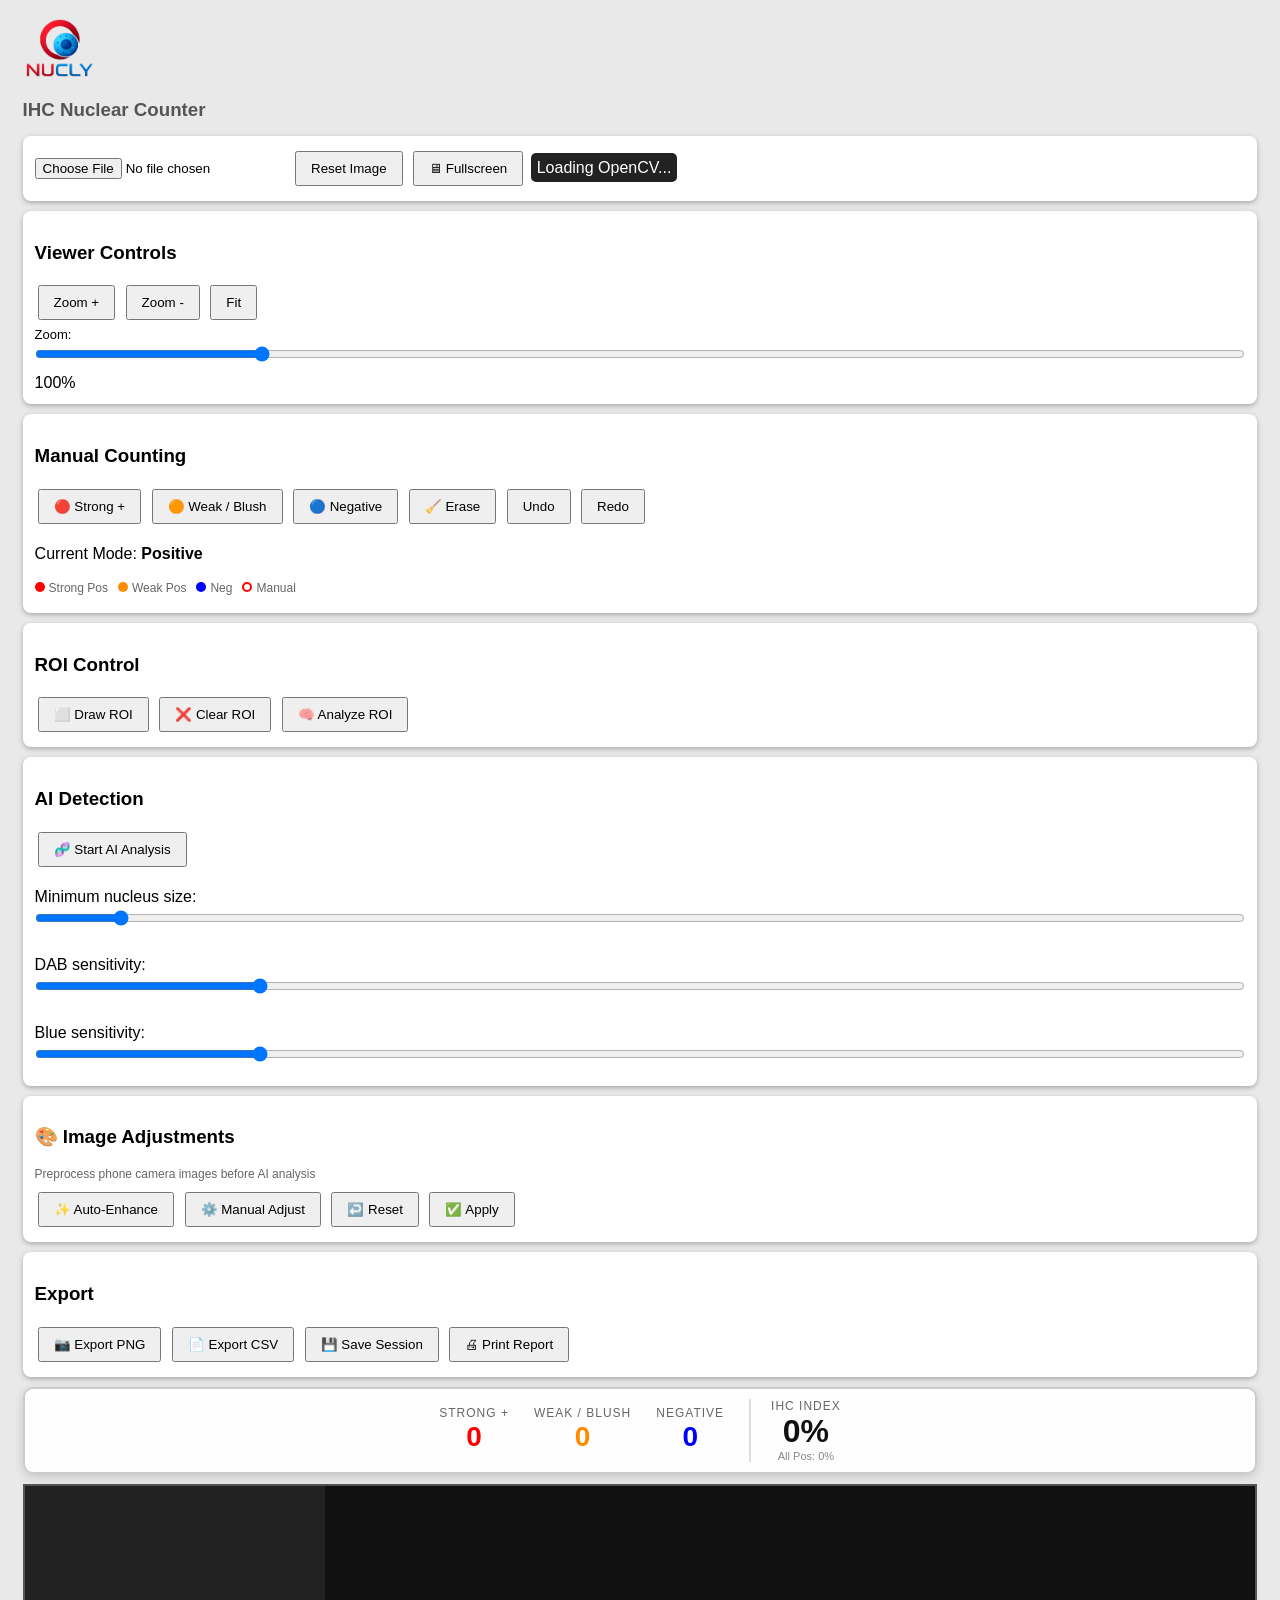
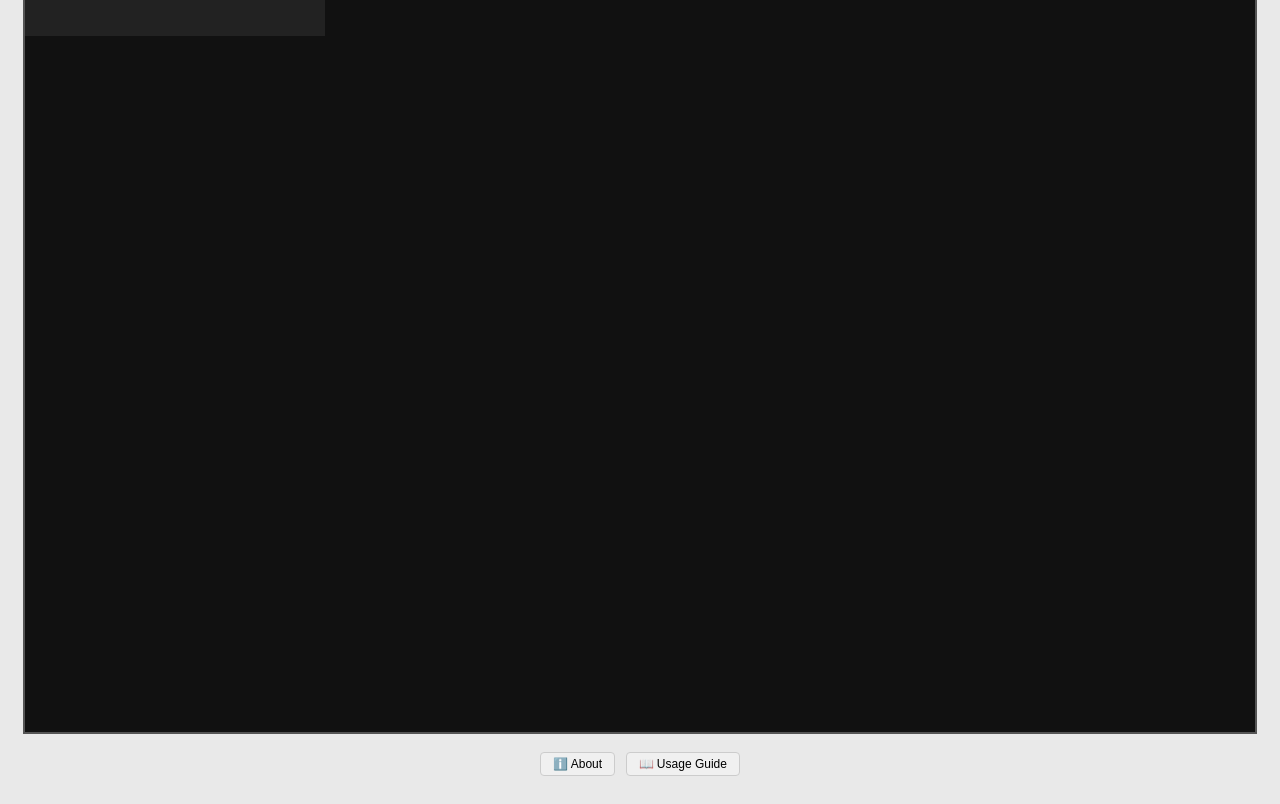
==== commit 07f4a8c5: "Add files via upload Removed weak/blush AI range — the blush HSV mask was dead code anyway (never co" ====
--- a/nucly-original.html
+++ b/nucly-original.html
@@ -64,10 +64,37 @@
 #viewer.fullscreen{
     position:fixed;
     top:0;
-    left:0;
-    width:100vw;
+    left:30vw;
+    width:70vw;
     height:100vh;
     z-index:9999;
+}
+#console{
+    display:contents;
+}
+body.is-fullscreen{
+    overflow:hidden;
+}
+body.is-fullscreen #console{
+    display:flex;
+    flex-direction:column;
+    position:fixed;
+    top:0;
+    left:0;
+    width:30vw;
+    height:100vh;
+    box-sizing:border-box;
+    padding:10px;
+    overflow-y:auto;
+    background:var(--bg);
+    z-index:10000;
+}
+body.is-fullscreen #resultsFloat{
+    position:fixed;
+    top:10px;
+    right:10px;
+    margin:0;
+    z-index:10001;
 }
 #stage{
     position:absolute;
@@ -194,6 +221,7 @@
 <img src="[data-uri]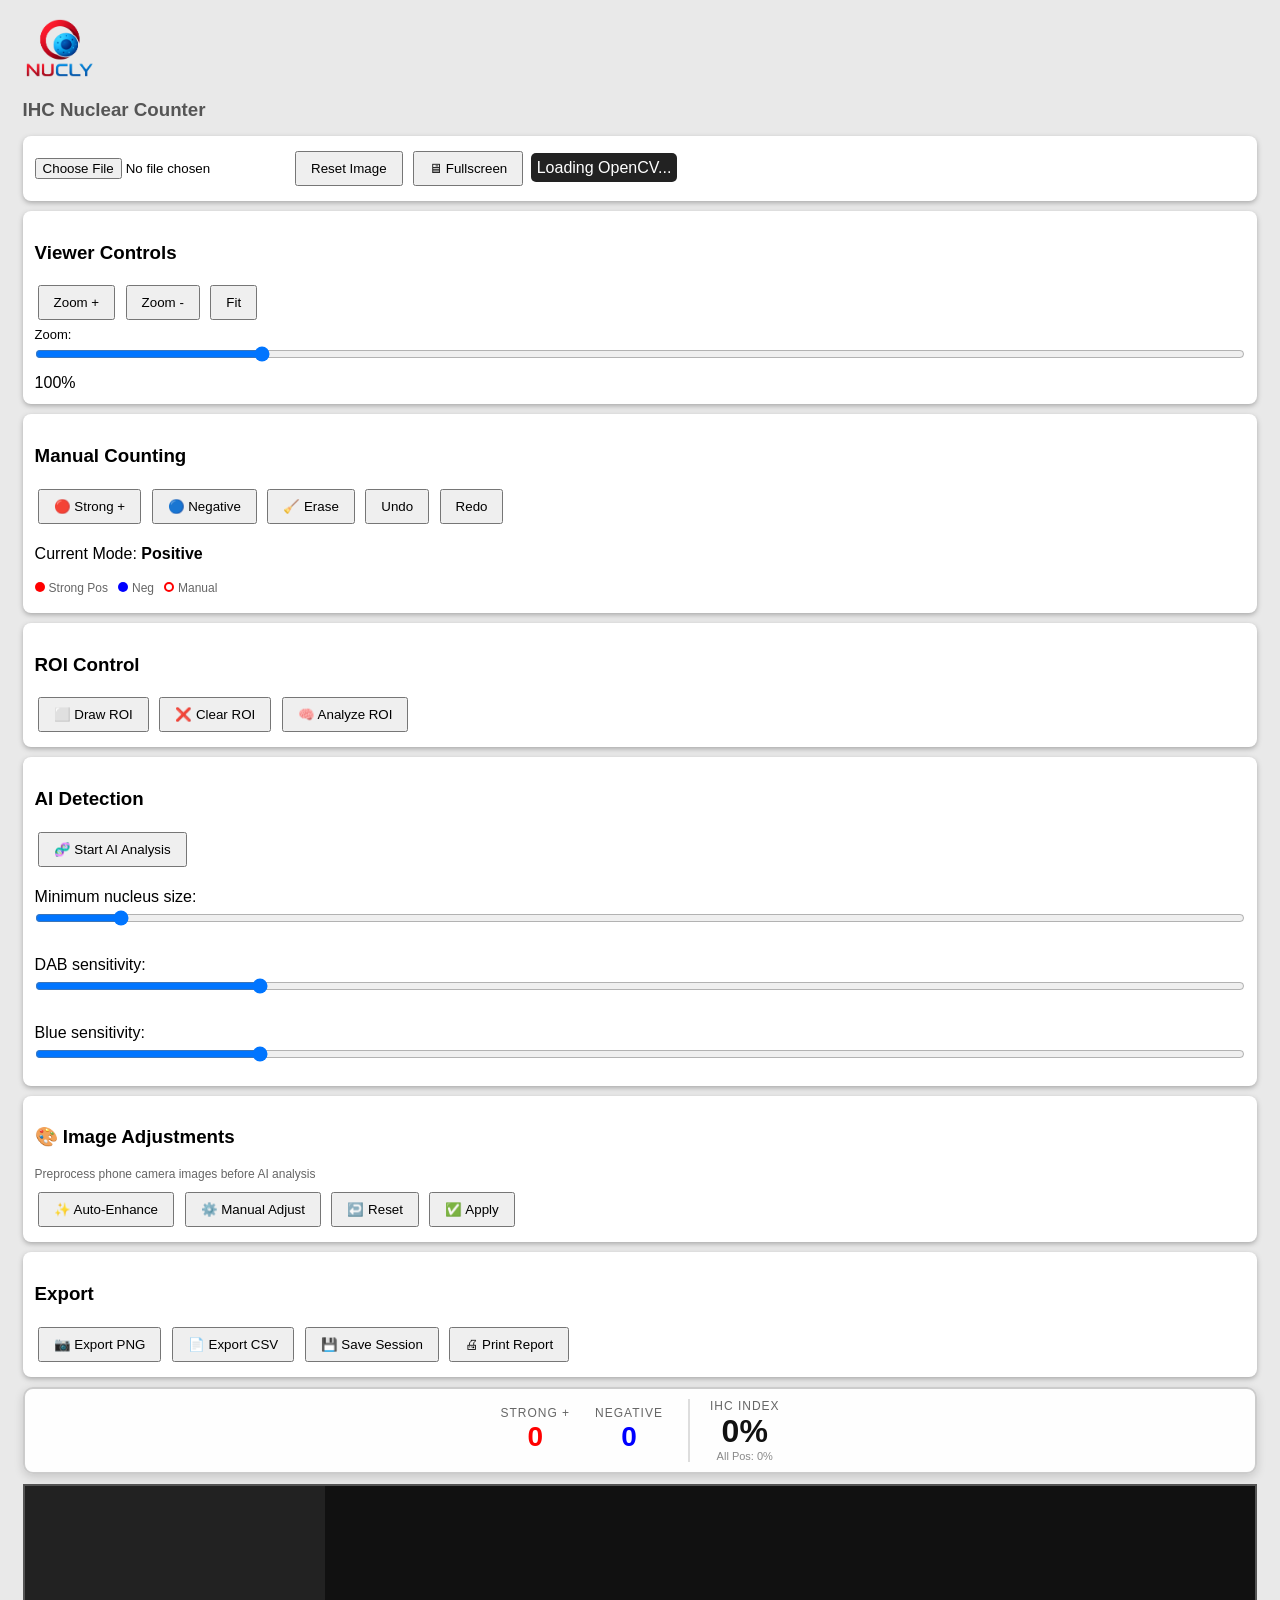
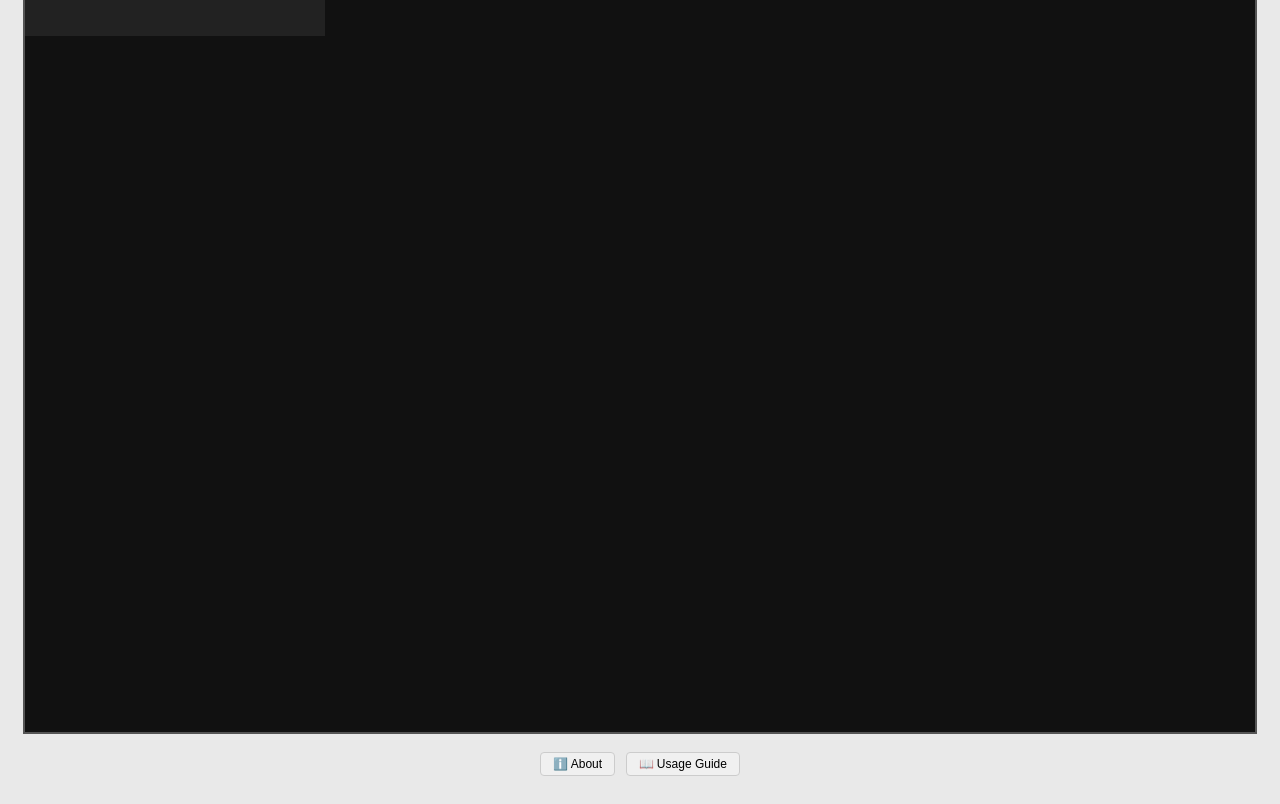
==== commit 9e2d99ca: "Add files via upload" ====
--- a/nucly-original.html
+++ b/nucly-original.html
@@ -241,7 +241,6 @@
 <div class="panel">
 <h3>Manual Counting</h3>
 <button onclick="setMode('pos')">🔴 Strong +</button>
-<button onclick="setMode('weak')">🟠 Weak / Blush</button>
 <button onclick="setMode('neg')">🔵 Negative</button>
 <button onclick="setMode('erase')">🧹 Erase</button>
 <button onclick="undo()">Undo</button>
@@ -251,7 +250,6 @@
 <br><br>
 <div style="font-size:12px;color:#666;margin-bottom:6px;">
   <span style="display:inline-block;width:10px;height:10px;background:red;border-radius:50%;margin-right:4px;"></span>Strong Pos &nbsp;
-  <span style="display:inline-block;width:10px;height:10px;background:#ff8c00;border-radius:50%;margin-right:4px;"></span>Weak Pos &nbsp;
   <span style="display:inline-block;width:10px;height:10px;background:blue;border-radius:50%;margin-right:4px;"></span>Neg &nbsp;
   <span style="display:inline-block;width:10px;height:10px;border:2px solid red;border-radius:50%;margin-right:4px;"></span>Manual &nbsp;
 </div>
@@ -322,10 +320,6 @@
   <div class="countBox">
     <div class="countLabel">Strong +</div>
     <div class="countValue posText" id="positiveCount">0</div>
-  </div>
-  <div class="countBox">
-    <div class="countLabel">Weak / Blush</div>
-    <div class="countValue weakText" id="weakCount">0</div>
   </div>
   <div class="countBox">
     <div class="countLabel">Negative</div>
@@ -759,7 +753,8 @@
     let weak = app.markers.filter(m=>m.type==="weak").length;
     let neg = app.markers.filter(m=>m.type==="neg").length;
     document.getElementById("positiveCount").innerHTML=pos;
-    document.getElementById("weakCount").innerHTML=weak;
+    let wc = document.getElementById("weakCount");
+    if(wc) wc.innerHTML=weak;
     document.getElementById("negativeCount").innerHTML=neg;
     let total=pos+weak+neg;
     let kiStrong = total ? ((pos/total)*100).toFixed(1) : 0;
@@ -1725,7 +1720,6 @@
     <table>
     <tr><th>Parameter</th><th>Result</th></tr>
     <tr><td>Strong Positive nuclei</td><td>${pos.length}</td></tr>
-    <tr><td>Weak / Blush nuclei</td><td>${weak.length}</td></tr>
     <tr><td>Negative nuclei</td><td>${neg.length}</td></tr>
     <tr><td>IHC Index (Strong)</td><td>${ki}%</td></tr>
     <tr><td>IHC Index (All Positive)</td><td>${kiAll}%</td></tr>
